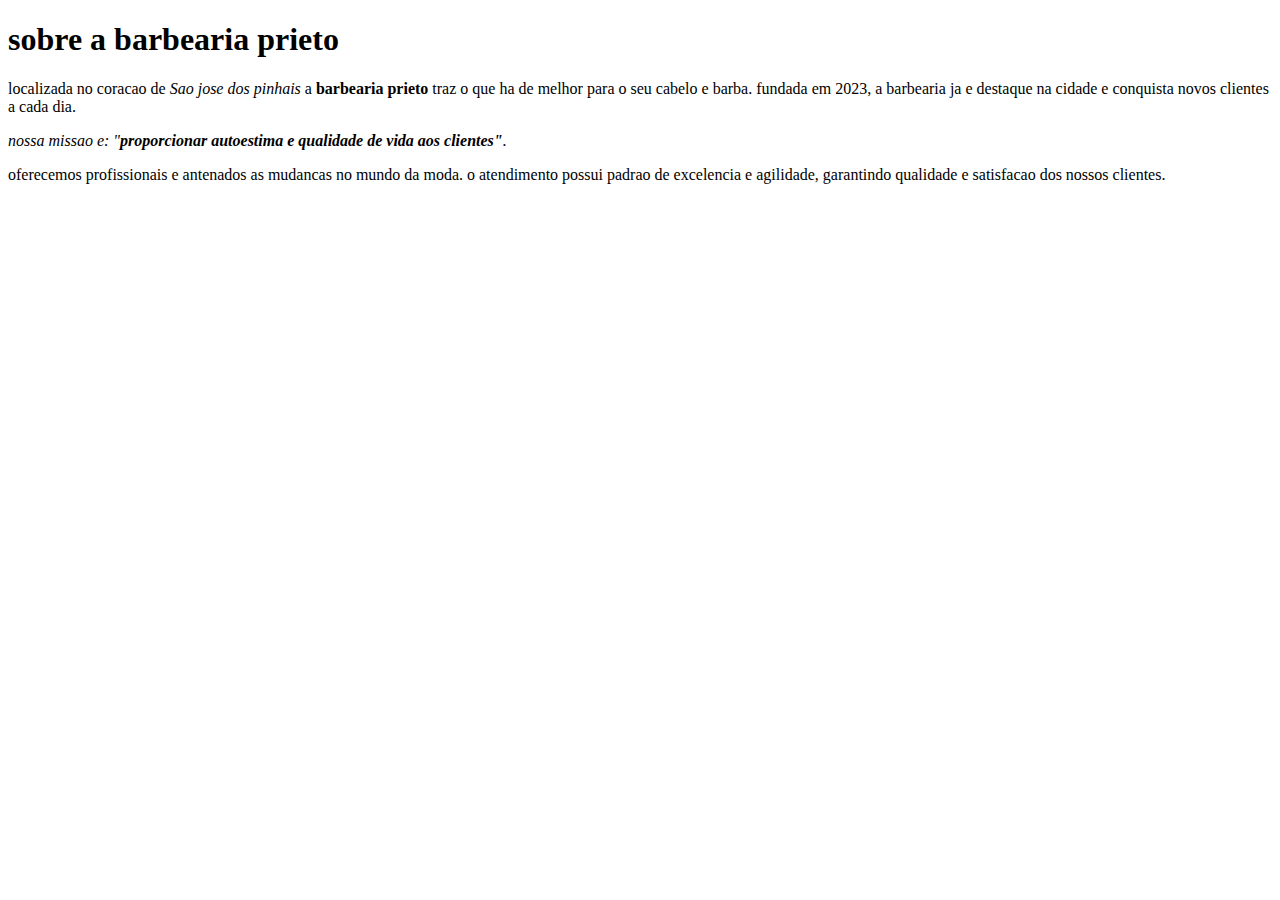
==== index.html @ c743c274 "Initial commit" ====
<!DOCTYPE html>
<html>

<head>
  <meta charset="utf-8">
  <meta name="viewport" content="width=device-width">
  <title>replit</title>
  <link href="style.css" rel="stylesheet" type="text/css" />
</head>

<body>
  <h1>sobre a barbearia prieto</h1>

  <p>localizada no coracao de <em>Sao jose dos pinhais</em> a <strong>barbearia prieto</strong> traz o que ha de melhor para o seu cabelo e barba. fundada em 2023, a barbearia ja e destaque na cidade e conquista novos clientes a cada dia.</p>

  <em><p>nossa missao e: "<strong>proporcionar autoestima e qualidade de vida aos clientes"</strong>.</p></em>
     
  

  <p>oferecemos profissionais e antenados as mudancas no mundo da moda. o atendimento possui padrao de excelencia e agilidade, garantindo qualidade e satisfacao dos nossos clientes.</p>
     
  
</body>

</html>
---- style.css ----
html {
  height: 100%;
  width: 100%;
}
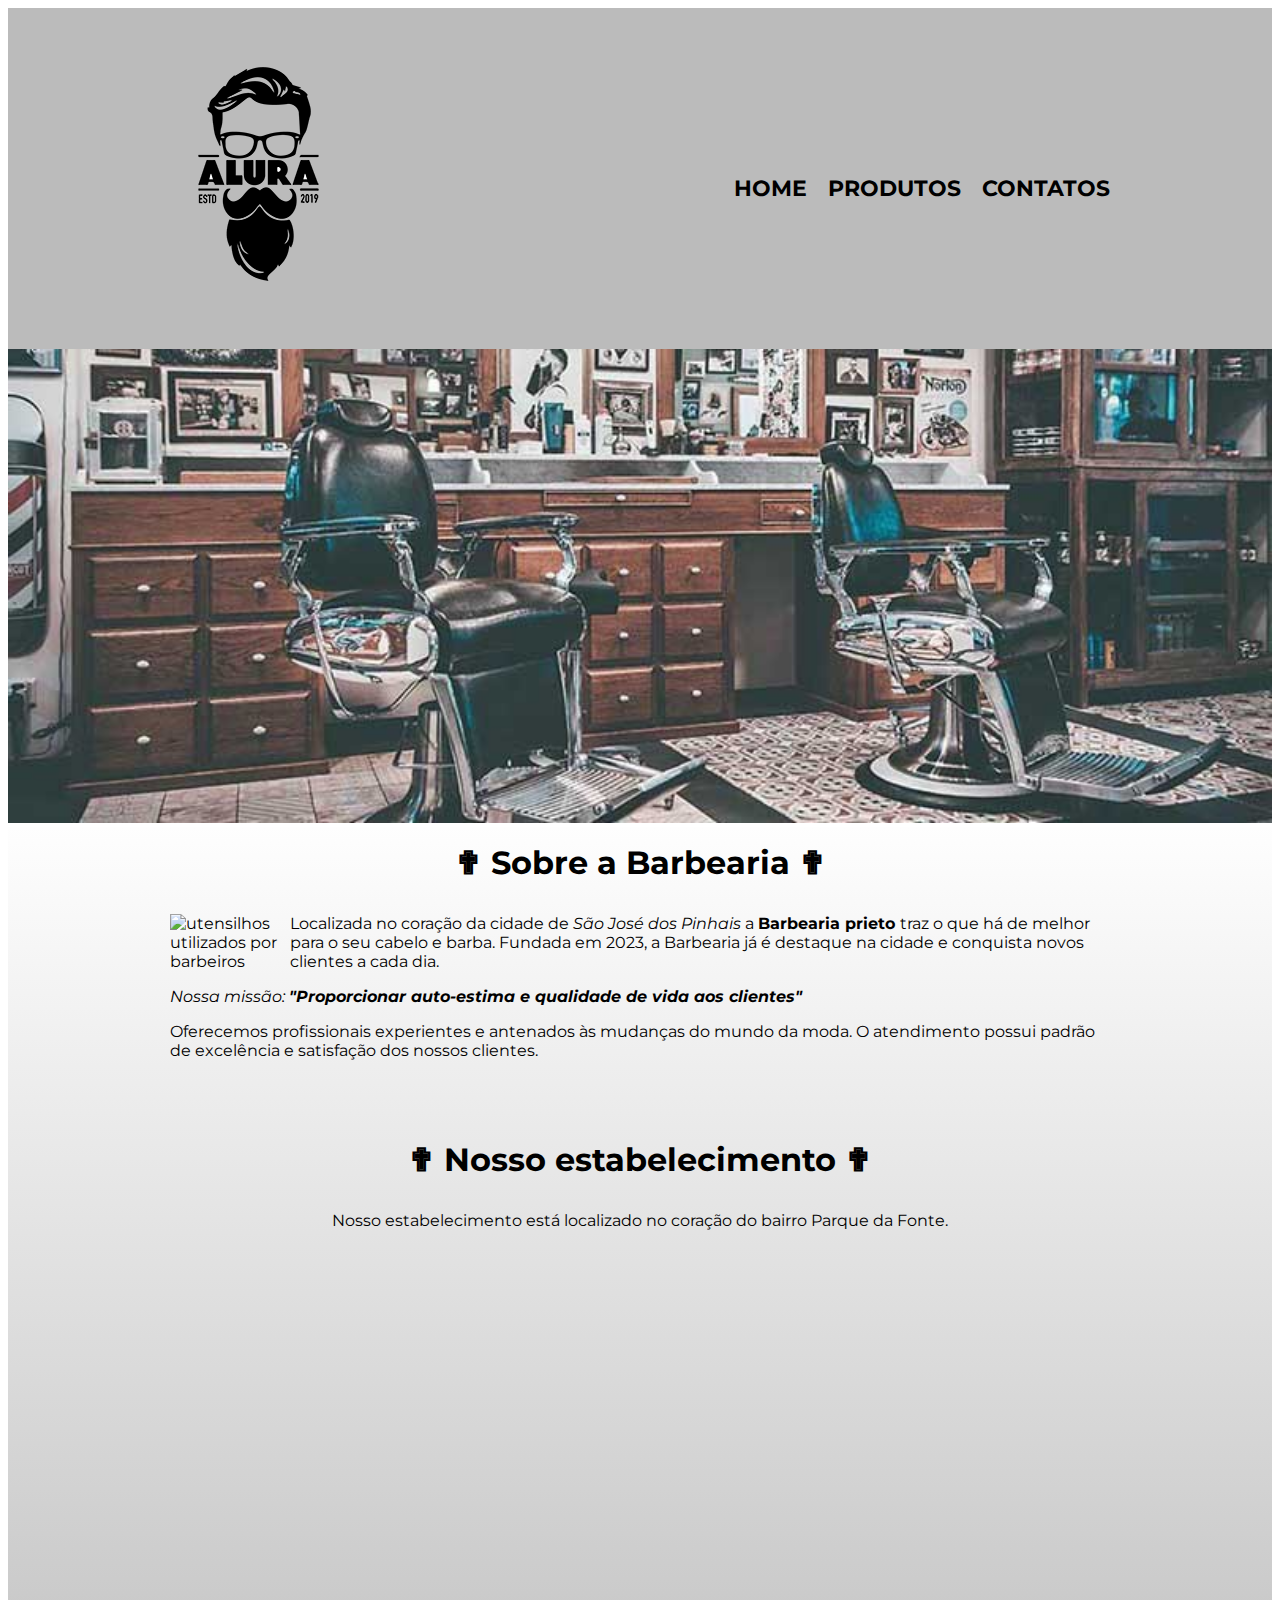
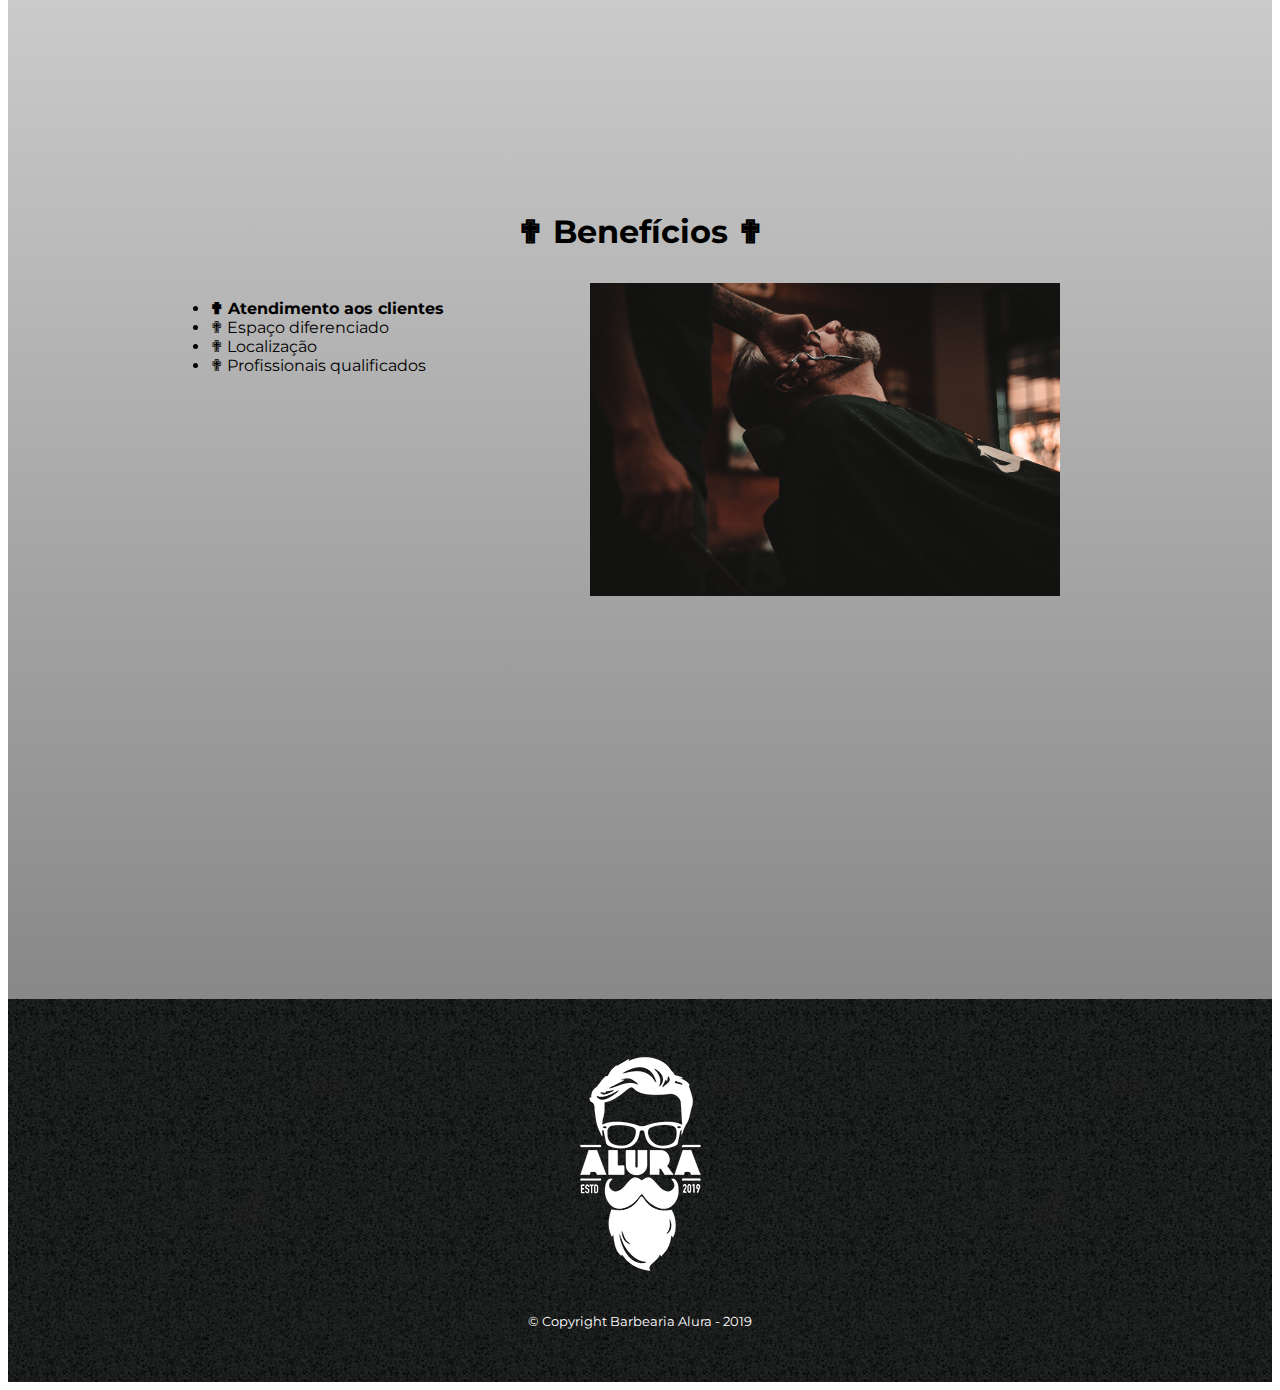
==== commit 8eeb687c: "28/08/24" ====
--- a/index.html
+++ b/index.html
@@ -1,25 +1,81 @@
 <!DOCTYPE html>
 <html>
+   <head>
+      <meta charset="UTF-8">
+     <meta name="viewport" content="width=device-width">
+     <title>prieto - Barbearia prieto</title>
+     <link rel="stylesheet" href="reset.css">
+      <link rel="stylesheet" href="produtos.css">
+   </head>
 
-<head>
-  <meta charset="utf-8">
-  <meta name="viewport" content="width=device-width">
-  <title>replit</title>
-  <link href="style.css" rel="stylesheet" type="text/css" />
-</head>
+  <body>
+     <header>
+        <div class="caixa">
+        <h1> <img src="logo.png"> </h1>
 
-<body>
-  <h1>sobre a barbearia prieto</h1>
+      <nav>
+         <ul>
+            <li> <a href="index.html"> Home </a> </li>
+            <li> <a href="produtos.html"> Produtos </a> </li>
+            <li> <a href="contato.html"> Contatos </a> </li>
+         </ul>
+        </div>
+      </nav>
+     </header>
 
-  <p>localizada no coracao de <em>Sao jose dos pinhais</em> a <strong>barbearia prieto</strong> traz o que ha de melhor para o seu cabelo e barba. fundada em 2023, a barbearia ja e destaque na cidade e conquista novos clientes a cada dia.</p>
+    <img src="banner.jpg" class="banner">
 
-  <em><p>nossa missao e: "<strong>proporcionar autoestima e qualidade de vida aos clientes"</strong>.</p></em>
-     
-  
 
-  <p>oferecemos profissionais e antenados as mudancas no mundo da moda. o atendimento possui padrao de excelencia e agilidade, garantindo qualidade e satisfacao dos nossos clientes.</p>
-     
-  
-</body>
+     <main>
+       <section class="principal">
+         <h2 class="titulo-principal"> Sobre a Barbearia </h2>
+         <img src="utensilios.jpg" class="utensilios" alt="utensilhos utilizados por barbeiros">
 
+          <p> Localizada no coração da cidade de <em> São José dos Pinhais </em> a <strong> Barbearia prieto </strong> traz o que há de melhor para o seu cabelo e barba. Fundada em 2023, a Barbearia já é destaque na cidade e conquista novos clientes a cada dia. </p>
+
+          <p class="missao"> <em> Nossa missão: <strong> "Proporcionar auto-estima e qualidade de vida aos clientes" </strong></em></p>
+
+<p> Oferecemos profissionais experientes e antenados às mudanças do mundo da moda. O atendimento possui padrão de excelência e satisfação dos nossos clientes. </p>
+
+       </section>
+
+<section class="mapa">
+<h3 class="titulo-principal"> Nosso estabelecimento </h3>
+
+   <p>Nosso estabelecimento está localizado no coração do bairro Parque da Fonte.</p>
+
+   <div class="mapa-conteudo">
+
+      <iframe src="https://www.google.com/maps/embed?pb=!1m18!1m12!1m3!1d3601.1049115282526!2d-49.17483812364241!3d-25.501547435728128!2m3!1f0!2f0!3f0!3m2!1i1024!2i768!4f13.1!3m3!1m2!1s0x94dcf0fa63f5dcdf%3A0xabffc9b368410955!2sLindaura%20R%20Lucas%2C%20C%20E%20Prof-Ef%20M!5e0!3m2!1spt-BR!2sbr!4v1721858175257!5m2!1spt-BR!2sbr" width="100%" height="450" style="border:0;" allowfullscreen="" loading="lazy" referrerpolicy="no-referrer-when-downgrade"></iframe>
+   </div>
+</section>
+
+       <section class="beneficios">
+<h3 class="titulo-principal"> Benefícios </h3>
+
+          <ul class="lista-beneficios">
+<li class="item"> Atendimento aos clientes </li>
+<li class="item"> Espaço diferenciado </li>
+<li class="item"> Localização </li>
+<li class="item"> Profissionais qualificados </li>
+</ul>
+
+<img src="beneficios.jpg" class="imagem-beneficios">
+
+<div class="video"><iframe width="100%" height="315"
+src="https://www.youtube.com/embed/8pWtdanVz3I?si=vKnV4GuCFSkPTn9B"
+title="YouTube video player" frameborder="0" allow="accelerometer; autoplay;
+clipboard-write; encrypted-media; gyroscope; picture-in-picture; web-share"
+referrerpolicy="strict-origin-when-cross-origin" allowfullscreen></iframe>
+</div>
+       </section>
+
+     </main>
+
+     <footer>
+        <img src="logo-branco.png">
+        <p class="copyright"> &#169; Copyright Barbearia Alura - 2019 </p>
+     </footer>
+
+  </body> 
 </html>--- a/produtos.css
+++ b/produtos.css
@@ -0,0 +1,252 @@
+@import url('https://fonts.googleapis.com/css2?family=Montserrat:ital,wght@0,100..900;1,100..900&family=Playfair+Display:ital,wght@0,400..900;1,400..900&display=swap');
+
+body{
+font-family: 'Montserrat', sans-serif;
+}
+
+header {
+  background: #BBBBBB;
+  padding: 20px 0;
+}
+
+.caixa {
+  width: 940px;
+  position: relative;
+  margin: 0 auto;
+
+}
+
+nav {
+  position: absolute;
+  top: 110px;
+  right: 0;
+  }
+
+nav li{
+  display: inline;
+  margin-left: 15px;
+}
+
+nav a{
+  color: #000000;
+  text-decoration: none;
+  font-weight: bold;
+  font-size: 22px;
+  text-transform: uppercase;
+}
+
+nav a:hover{
+   color: #C78C1c;
+   text-decoration: underline;
+}
+
+.produtos{
+  width: 940px;
+  margin: 0 auto;
+  padding: 50px;
+}
+
+.produtos li{
+  display: inline-block;
+  text-align: center;
+  width: 30%;
+  vertical-align: top;
+  margin: 0 1.5%;
+  padding: 30px 20px;
+  box-sizing: border-box;
+  border: 2px solid #000000;
+  border-radius: 10px;
+}
+
+.produtos h2{
+  font-size: 30px;
+  font-weight: bold;
+}
+
+.produto-descricao{
+  font-size: 18px;
+}
+
+.produto-preco{
+  font-size: 22px;
+  font-weight: bold;
+  margin: 10px 0 0 0;
+}
+
+.produtos li:hover{
+  border-color: #C78C19;
+}
+
+.produtos li:hover h2{
+  font-size: 34px;
+}
+
+.produtos li:active{
+  border-color: #088C19;
+}
+
+footer{
+  text-align: center;
+  background: url(bg.jpg);
+  padding: 40px 0;
+}
+
+.copyright{
+  color: #ffffff;
+  font-size: 13px;
+  margin-top: 20px;
+}
+
+main{
+  background: linear-gradient( #FEFEFE, #888888);
+}
+
+form{
+  margin: 40px 0;
+}
+
+form label, form legend{
+  display: block;
+  font-size: 20px;
+  margin-bottom: 10px;
+}
+
+.input-padrao{
+  display: block;
+  margin-bottom: 20px
+  padding: 10px 25px;
+  width: 50%
+}
+
+.checkbox{
+  margin: 20px 0;
+}
+
+.enviar{
+  width: 40%;
+  padding: 15px 0;
+  background: orange;
+  color: white;
+  font-weight: bold;
+  font-size: 20px;
+  border: none;
+  border-radius: 5px;
+  cursor: pointer;
+  transition: 1s;
+}
+
+.enviar:hover{
+  background: darkorange;
+  transform: scale(1.1);
+}
+table{
+  margin: 20px 0 40px 0;
+}
+
+thead{
+  background: #555555;
+  color: #ffffff;
+  font-weight: bold;
+}
+
+th, td{
+  border: 2px solid #000000;
+  padding: 10px 15px;
+}
+
+.banner{
+  width: 100%
+}
+
+.titulo-principal{
+  text-align: center;
+  font-size: 2em;
+  margin: 0 0 1em;
+  clear: left;
+}
+
+.titulo-principal:before{
+  content: "✟";
+}
+
+.titulo-principal:after{
+  content: "✟";
+}
+
+.utensilios{
+  width: 120px;
+  margin: 0 20 px 20px 0;
+  float: left;
+}
+
+.principal{
+  padding: 1em 0;
+  width: 940px;
+  margin: 0 auto;
+}
+
+.principal p{
+  margin: 0 0 1em;
+}
+
+.principal strong{
+  font-weight: bold;
+}
+
+.principal em{
+  font-style: italic;
+}
+
+.beneficios{
+  padding: 3em 0;
+  width: 940px;
+  margin: 0 auto;
+}
+
+.lista-beneficios{
+  width: 40%;
+  display: inline-block;
+  vertical-align: top;
+}
+
+.lista-beneficios .item:before{
+  content: "✟";
+}
+
+.lista-beneficios .item:first-child{
+  font-weight: bold;
+}
+
+.imagem-beneficios{
+  width: 50%;
+}
+
+.mapa{
+  padding: 3em 0;
+  width: 940px;
+  margin: 0 auto;
+}
+
+.mapa p{
+  margin: 0 0 2em;
+  text-align: center;
+}
+
+.mapa-conteudo{
+  width: 940px;
+  margin: 0 auto;
+}
+
+.video{
+  width: 560px;
+  margin: 1em auto;
+}
+
+@media screen and (max-width: 480px) {
+  .caixa, .principal, .mapa-conteudo, .mapa, .beneficios, .video {
+    width: auto;
+  }
+  nav{
+position: static;
+  }
+}